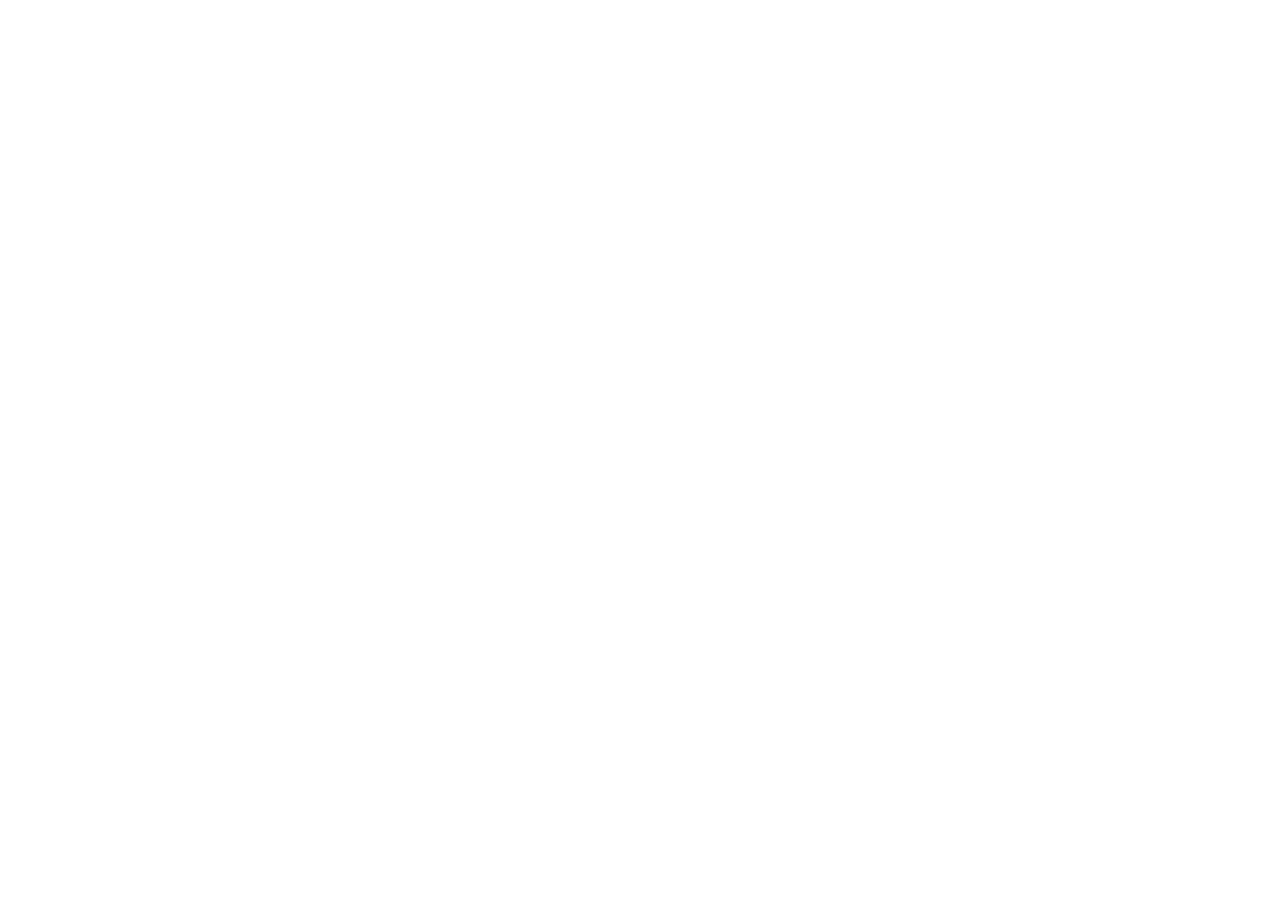
==== test.html @ 25c4f88a "key added for testing" ====
<!DOCTYPE html>
<html>
<head>
<meta name="viewport" content="initial-scale=1.0, user-scalable=no" />
<style type="text/css">
  html { height: 100% }
  body { height: 100%; margin: 0px; padding: 0px }
  #map_canvas { height: 100% }
</style>
<script src="http://maps.google.com/maps?file=api&v=2&key=ABQIAAAA75ZEa6CDu4VQkm-sz_0B8xQ-GoVlCb7B3qifPD_nGsiolkViBhQwmscYnsWNT_xwM0VaMrIWo9asRA&sensor=false"
        type="text/javascript">
</script>
<script type="text/javascript">
  function initialize() {
    var latlng = new google.maps.LatLng(64.097, -21.844);
    var myOptions = {
      zoom: 15,
      center: latlng,
      mapTypeId: google.maps.MapTypeId.ROADMAP
    };
    var map = new google.maps.Map(document.getElementById("map_canvas"),
        myOptions);
  }

</script>
</head>
<body onload="initialize()">
  <div id="map_canvas" style="width:100%; height:100%"></div>
</body>
</html>
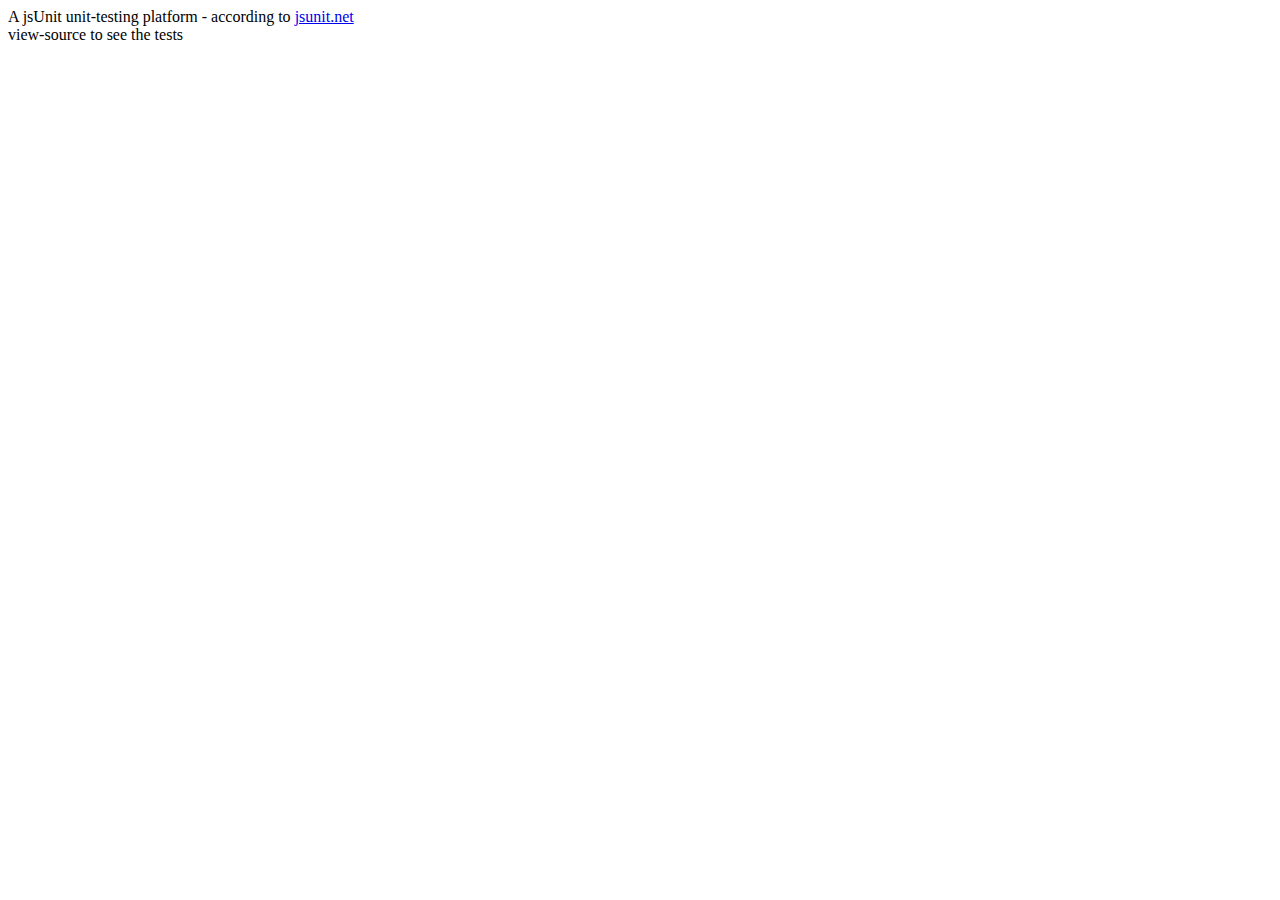
==== commit 8b8fc6ab: "jsUnit added and onLoad code moved from gcc javascript file to the html" ====
--- a/test.html
+++ b/test.html
@@ -1,30 +1,25 @@
-<!DOCTYPE html>
 <html>
 <head>
-<meta name="viewport" content="initial-scale=1.0, user-scalable=no" />
-<style type="text/css">
-  html { height: 100% }
-  body { height: 100%; margin: 0px; padding: 0px }
-  #map_canvas { height: 100% }
-</style>
-<script src="http://maps.google.com/maps?file=api&v=2&key=ABQIAAAA75ZEa6CDu4VQkm-sz_0B8xQ-GoVlCb7B3qifPD_nGsiolkViBhQwmscYnsWNT_xwM0VaMrIWo9asRA&sensor=false"
-        type="text/javascript">
-</script>
+	<title>JsUnit Assertions</title>
+<script src="gcc.js" type="text/javascript"></script>
+<script type="text/javascript" src="jsUnitCore.js"></script>
+
+</head>
+<body>
+	
+<p>
+	A jsUnit unit-testing platform - according to <a href="http://jsunit.net/">jsunit.net</a><br>
+	view-source to see the tests
+</p>
 <script type="text/javascript">
-  function initialize() {
-    var latlng = new google.maps.LatLng(64.097, -21.844);
-    var myOptions = {
-      zoom: 15,
-      center: latlng,
-      mapTypeId: google.maps.MapTypeId.ROADMAP
-    };
-    var map = new google.maps.Map(document.getElementById("map_canvas"),
-        myOptions);
-  }
+function testAssert()
+{
+	assert("true should be true", false);
+	assert(true)
+	
+}
+
 
 </script>
-</head>
-<body onload="initialize()">
-  <div id="map_canvas" style="width:100%; height:100%"></div>
 </body>
 </html>